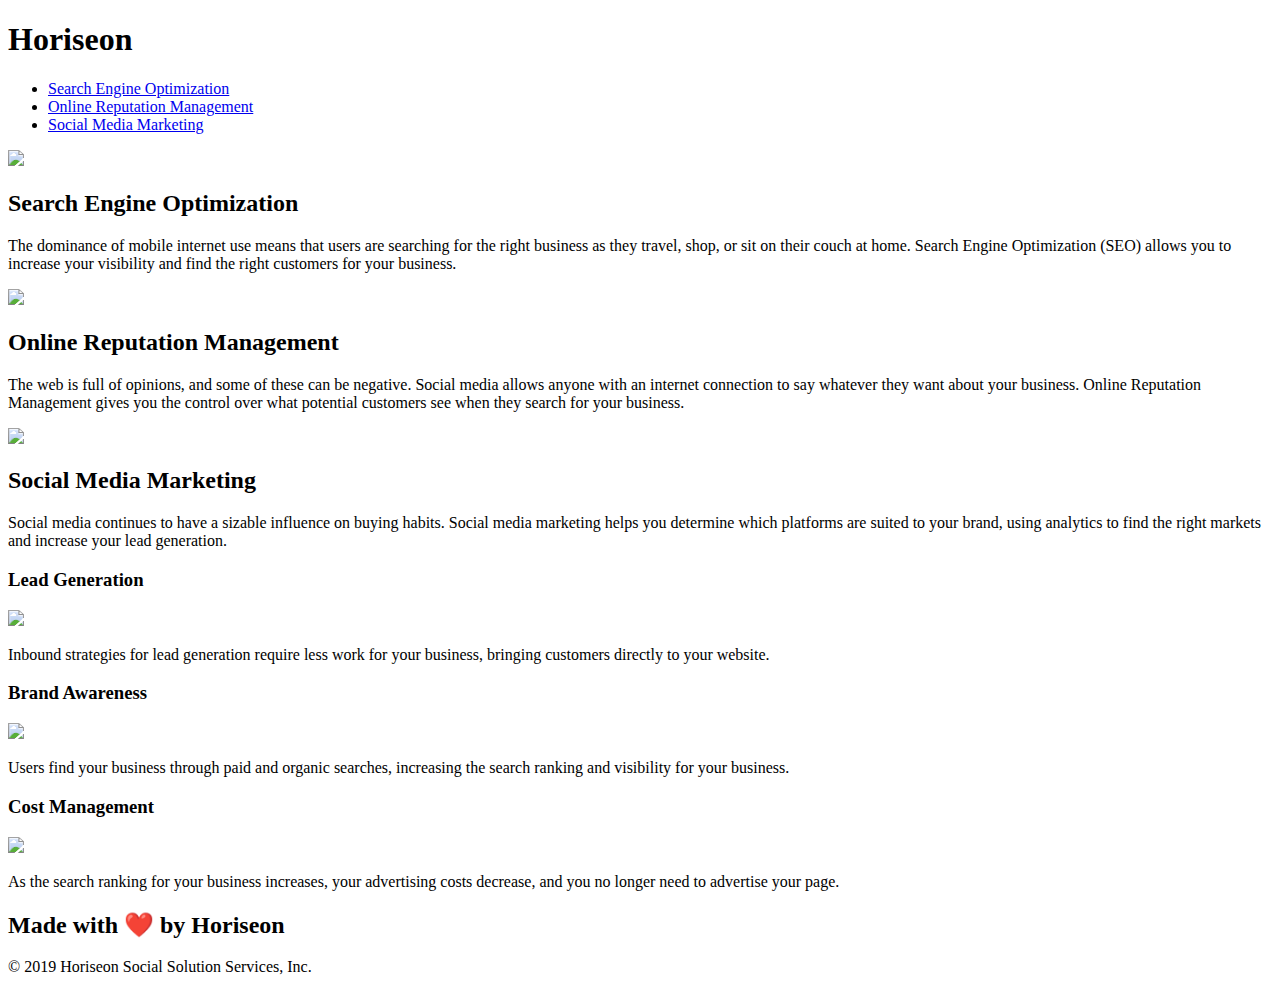
==== Develop/index.html @ 8c0cd7fe "test" ====
<!DOCTYPE html>
<html lang="en-us">

<head>
    <meta charset="UTF-8" />
    <link rel="stylesheet" href="./assets/css/style.css">
    <title>website</title>
</head>

<body1>
    <div class="header">
        <h1>Hori<span class="seo">seo</span>n</h1>
        <div>
            <ul>
                <li>
                    <a href="#search-engine-optimization">Search Engine Optimization</a>
                </li>
                <li>
                    <a href="#online-reputation-management">Online Reputation Management</a>
                </li>
                <li>
                    <a href="#social-media-marketing">Social Media Marketing</a>
                </li>
            </ul>
        </div>
    </div>
    <div class="hero"></div>
    <div class="content">
        <div class="search-engine-optimization">
            <img src="./assets/images/search-engine-optimization.jpg" class="float-left" />
            <h2>Search Engine Optimization</h2>
            <p>
                The dominance of mobile internet use means that users are searching for the right business as they travel, shop, or sit on their couch at home. Search Engine Optimization (SEO) allows you to increase your visibility and find the right customers for your business.
            </p>
        </div>
        <div id="online-reputation-management" class="online-reputation-management">
            <img src="./assets/images/online-reputation-management.jpg" class="float-right" />
            <h2>Online Reputation Management</h2>
            <p>
                The web is full of opinions, and some of these can be negative. Social media allows anyone with an internet connection to say whatever they want about your business. Online Reputation Management gives you the control over what potential customers see when they search for your business.
            </p>
        </div>
        <div id="social-media-marketing" class="social-media-marketing">
            <img src="./assets/images/social-media-marketing.jpg" class="float-left" />
            <h2>Social Media Marketing</h2>
            <p>
                Social media continues to have a sizable influence on buying habits. Social media marketing helps you determine which platforms are suited to your brand, using analytics to find the right markets and increase your lead generation.
            </p>
        </div>
    </div>
    <div class="benefits">
        <div class="benefit-lead">
            <h3>Lead Generation</h3>
            <img src="./assets/images/lead-generation.png" />
            <p>
                Inbound strategies for lead generation require less work for your business, bringing customers directly to your website.
            </p>
        </div>
        <div class="benefit-brand">
            <h3>Brand Awareness</h3>
            <img src="./assets/images/brand-awareness.png" />
            <p>
                Users find your business through paid and organic searches, increasing the search ranking and visibility for your business.
            </p>
        </div>
        <div class="benefit-cost">
            <h3>Cost Management</h3>
            <img src="./assets/images/cost-management.png"></img>
            <p>
                As the search ranking for your business increases, your advertising costs decrease, and you no longer need to advertise your page.
            </p>
        </div>
    </div>
    <div class="footer">
        <h2>Made with ❤️️ by Horiseon</h2>
        <p>
            &copy; 2019 Horiseon Social Solution Services, Inc.
        </p>
    </div>
</body>

</html>
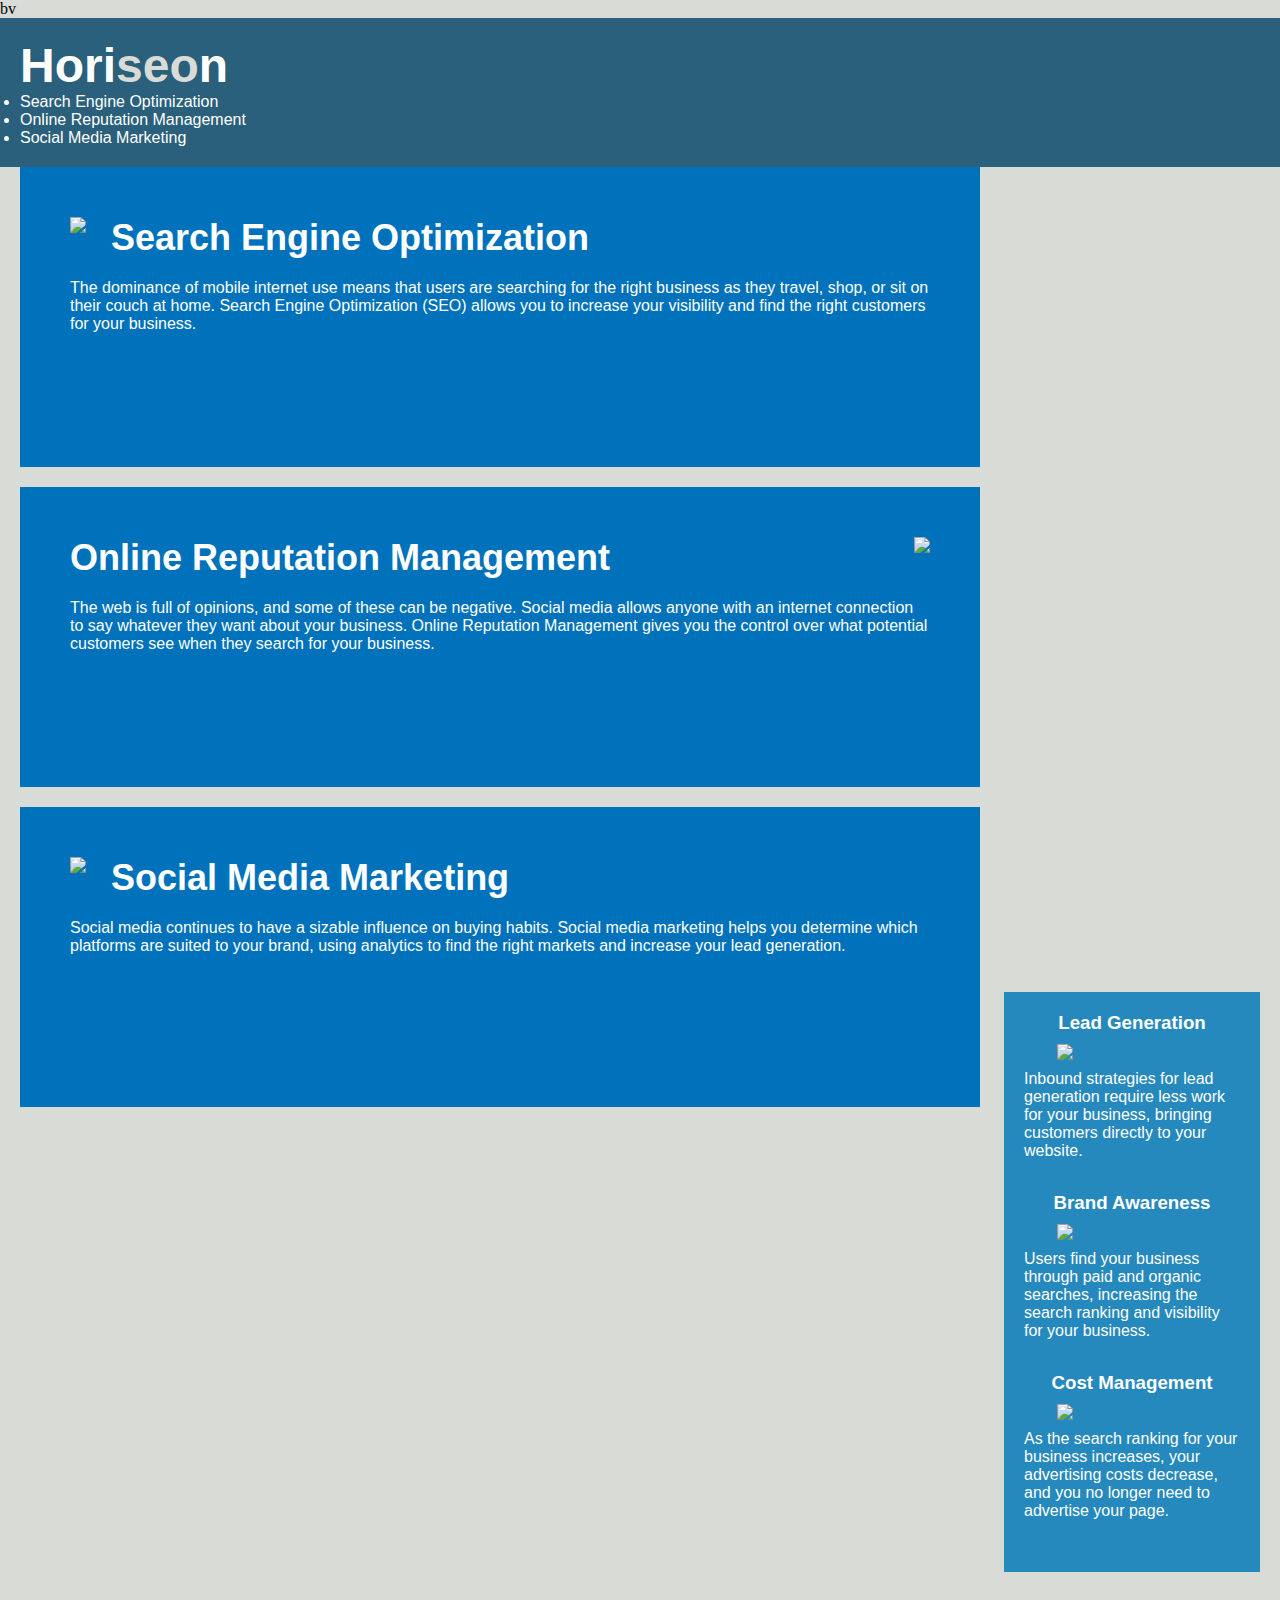
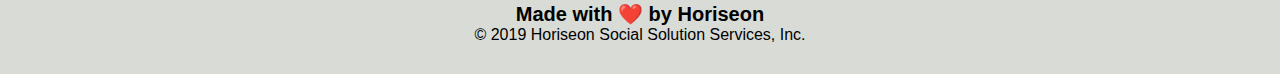
==== commit d6816d7e: "header and title edits" ====
--- a/Develop/index.html
+++ b/Develop/index.html
@@ -4,13 +4,17 @@
 <head>
     <meta charset="UTF-8" />
     <link rel="stylesheet" href="./assets/css/style.css">
-    <title>website</title>
+    <!--changed title-->
+    <title>Horiseon Social Solution Services, inc.</title>
 </head>
 
-<body1>
-    <div class="header">
+<body>bv  
+
+    <!--start header -->
+    <header> <!--changed from "div class=header" to "header" -->
         <h1>Hori<span class="seo">seo</span>n</h1>
-        <div>
+        <!--changed from div to nav-->
+        <nav>
             <ul>
                 <li>
                     <a href="#search-engine-optimization">Search Engine Optimization</a>
@@ -22,10 +26,15 @@
                     <a href="#social-media-marketing">Social Media Marketing</a>
                 </li>
             </ul>
-        </div>
-    </div>
-    <div class="hero"></div>
-    <div class="content">
+        </nav>
+    </header>
+     <!--end header-->
+     
+     
+    <div class="hero"></section>
+     
+
+    <dic class="content">
         <div class="search-engine-optimization">
             <img src="./assets/images/search-engine-optimization.jpg" class="float-left" />
             <h2>Search Engine Optimization</h2>
--- a/Develop/assets/css/style.css
+++ b/Develop/assets/css/style.css
@@ -0,0 +1,200 @@
+* {
+    box-sizing: border-box;
+    padding: 0;
+    margin: 0;
+}
+
+body {
+    background-color: #d9dcd6;
+}
+
+header {
+    padding: 20px;
+    font-family: 'Trebuchet MS', 'Lucida Sans Unicode', 'Lucida Grande', 'Lucida Sans', Arial, sans-serif;
+    background-color: #2a607c;
+    color: #ffffff;
+}
+
+header h1 {
+    display: inline-block;
+    font-size: 48px;
+}
+
+header h1 .seo {
+    color: #d9dcd6;
+}
+
+header div {
+    padding-top: 15px;
+    margin-right: 20px;
+    float: right;
+    font-family: 'Gill Sans', 'Gill Sans MT', Calibri, 'Trebuchet MS', sans-serif;
+    font-size: 20px;
+}
+
+header div ul {
+    list-style-type: none;
+}
+
+header div ul li {
+    display: inline-block;
+    margin-left: 25px;
+}
+
+a {
+    color: #ffffff;
+    text-decoration: none;
+}
+
+p {
+    font-size: 16px;
+}
+
+.hero {
+    height: 800px;
+    width: 100%;
+    margin-bottom: 25px;
+    background-image: url("../images/digital-marketing-meeting.jpg");
+    background-size: cover;
+    background-position: center;
+}
+
+.float-left {
+    float: left;
+    margin-right: 25px;
+}
+
+.float-right {
+    float: right;
+    margin-left: 25px;
+}
+
+.content {
+    width: 75%;
+    display: inline-block;
+    margin-left: 20px;
+}
+
+.benefits {
+    margin-right: 20px;
+    padding: 20px;
+    clear: both;
+    float: right;
+    width: 20%;
+    height: 100%;
+    font-family: 'Gill Sans', 'Gill Sans MT', Calibri, 'Trebuchet MS', sans-serif;
+    background-color: #2589bd;
+}
+
+.benefit-lead {
+    margin-bottom: 32px;
+    color: #ffffff;
+}
+
+.benefit-brand {
+    margin-bottom: 32px;
+    color: #ffffff;
+}
+
+.benefit-cost {
+    margin-bottom: 32px;
+    color: #ffffff;
+}
+
+.benefit-lead h3 {
+    margin-bottom: 10px;
+    text-align: center;
+}
+
+.benefit-brand h3 {
+    margin-bottom: 10px;
+    text-align: center;
+}
+
+.benefit-cost h3 {
+    margin-bottom: 10px;
+    text-align: center;
+}
+
+.benefit-lead img {
+    display: block;
+    margin: 10px auto;
+    max-width: 150px;
+}
+
+.benefit-brand img {
+    display: block;
+    margin: 10px auto;
+    max-width: 150px;
+}
+
+.benefit-cost img {
+    display: block;
+    margin: 10px auto;
+    max-width: 150px;
+}
+
+.search-engine-optimization {
+    margin-bottom: 20px;
+    padding: 50px;
+    height: 300px;
+    font-family: 'Gill Sans', 'Gill Sans MT', Calibri, 'Trebuchet MS', sans-serif;
+    background-color: #0072bb;
+    color: #ffffff;
+}
+
+.online-reputation-management {
+    margin-bottom: 20px;
+    padding: 50px;
+    height: 300px;
+    font-family: 'Gill Sans', 'Gill Sans MT', Calibri, 'Trebuchet MS', sans-serif;
+    background-color: #0072bb;
+    color: #ffffff;
+}
+
+.social-media-marketing {
+    margin-bottom: 20px;
+    padding: 50px;
+    height: 300px;
+    font-family: 'Gill Sans', 'Gill Sans MT', Calibri, 'Trebuchet MS', sans-serif;
+    background-color: #0072bb;
+    color: #ffffff;
+}
+
+.search-engine-optimization img {
+    max-height: 200px;
+}
+
+.online-reputation-management img {
+    max-height: 200px;
+}
+
+.social-media-marketing img {
+    max-height: 200px;
+}
+
+.search-engine-optimization h2 {
+    margin-bottom: 20px;
+    font-size: 36px;
+}
+
+.online-reputation-management h2 {
+    margin-bottom: 20px;
+    font-size: 36px;
+}
+
+.social-media-marketing h2 {
+    margin-bottom: 20px;
+    font-size: 36px;
+}
+
+.footer {
+    padding: 30px;
+    clear: both;
+    font-family: 'Trebuchet MS', 'Lucida Sans Unicode', 'Lucida Grande', 'Lucida Sans', Arial, sans-serif;
+    text-align: center;
+}
+
+.footer h2 {
+    font-size: 20px;
+}
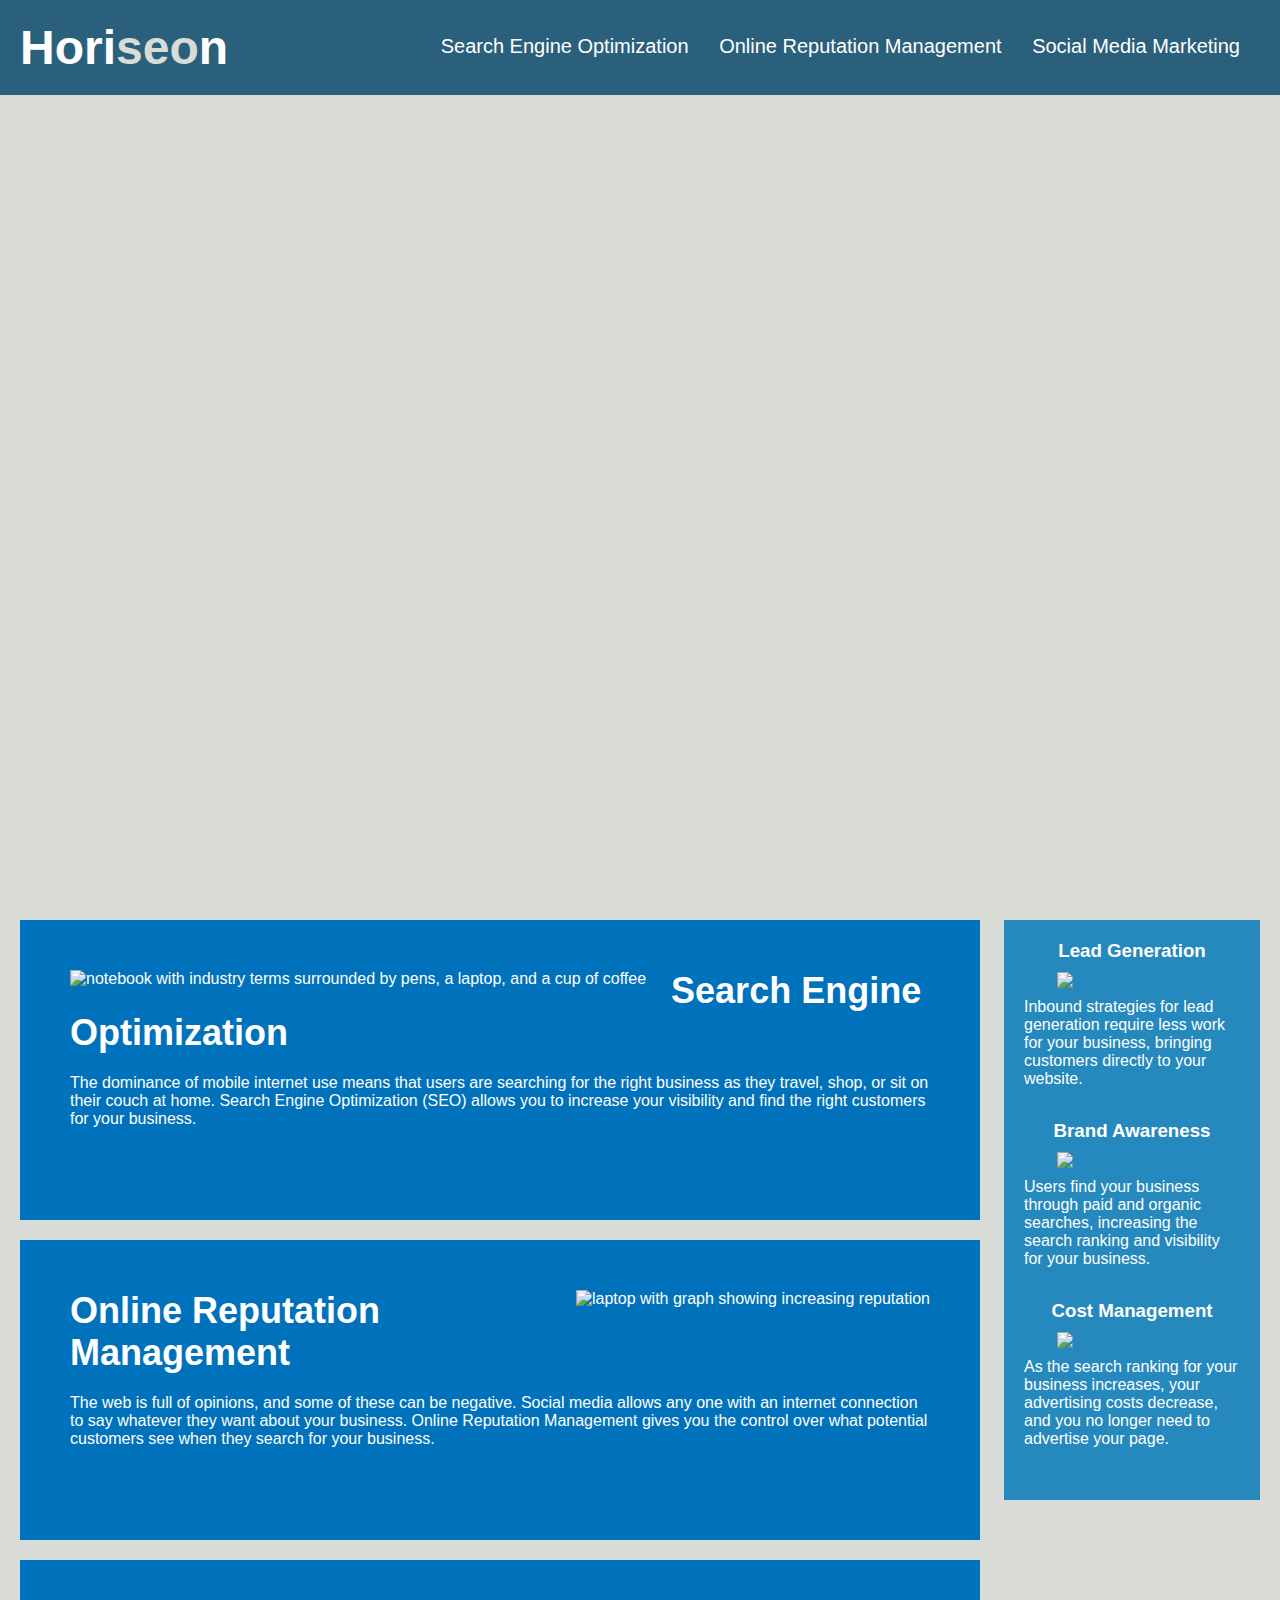
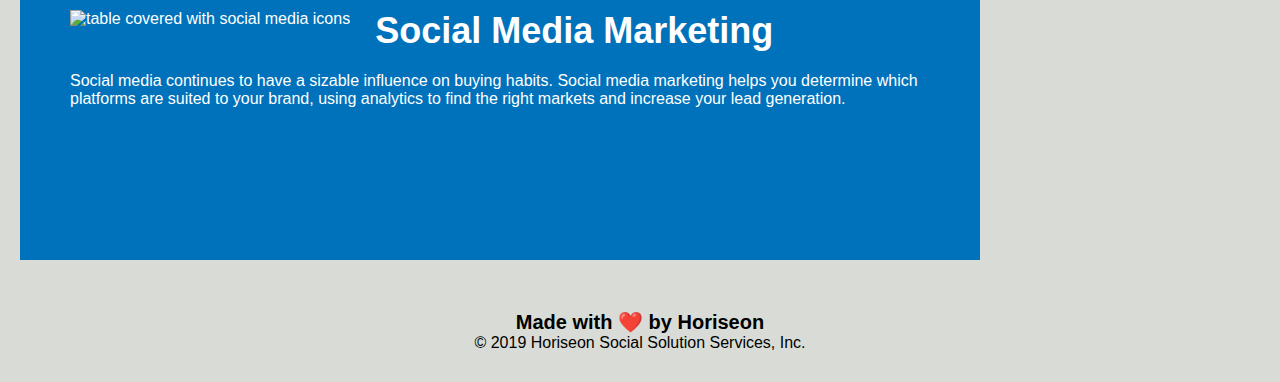
==== commit 6874fce0: "chnaged content formatting to semantic and added image alts" ====
--- a/Develop/index.html
+++ b/Develop/index.html
@@ -8,7 +8,7 @@
     <title>Horiseon Social Solution Services, inc.</title>
 </head>
 
-<body>bv  
+<body>  
 
     <!--start header -->
     <header> <!--changed from "div class=header" to "header" -->
@@ -31,32 +31,47 @@
      <!--end header-->
      
      
-    <div class="hero"></section>
-     
+     <!--Start hero-->
+     <!--changed from div to section-->
+     <section class="hero"></section>
+     <!--end hero-->
 
-    <dic class="content">
-        <div class="search-engine-optimization">
-            <img src="./assets/images/search-engine-optimization.jpg" class="float-left" />
+    <!--start content-->
+    <!--changed from div to section--> 
+    <section class="content">
+
+        <!--added id to search engine optimization-->
+        <!--changed from div to article -->
+        <article id="search-engine-optimization" class="search-engine-optimization">
+            <!--added img alt--> 
+            <img src="./assets/images/search-engine-optimization.jpg" alt="notebook with industry terms surrounded by pens, a laptop, and a cup of coffee" class="float-left" />
             <h2>Search Engine Optimization</h2>
             <p>
                 The dominance of mobile internet use means that users are searching for the right business as they travel, shop, or sit on their couch at home. Search Engine Optimization (SEO) allows you to increase your visibility and find the right customers for your business.
             </p>
-        </div>
-        <div id="online-reputation-management" class="online-reputation-management">
-            <img src="./assets/images/online-reputation-management.jpg" class="float-right" />
+        </article>
+
+        <!--changed from div to article-->
+        <article id="online-reputation-management" class="online-reputation-management">
+            <!--added img alt-->
+            <img src="./assets/images/online-reputation-management.jpg" alt="laptop with graph showing increasing reputation" class="float-right" />
             <h2>Online Reputation Management</h2>
             <p>
-                The web is full of opinions, and some of these can be negative. Social media allows anyone with an internet connection to say whatever they want about your business. Online Reputation Management gives you the control over what potential customers see when they search for your business.
+                The web is full of opinions, and some of these can be negative. Social media allows any one with an internet connection to say whatever they want about your business. Online Reputation Management gives you the control over what potential customers see when they search for your business.
             </p>
-        </div>
-        <div id="social-media-marketing" class="social-media-marketing">
-            <img src="./assets/images/social-media-marketing.jpg" class="float-left" />
+        </article>
+
+        <!--changed from div to article-->
+        <article id="social-media-marketing" class="social-media-marketing">
+            <!--added img alt-->
+            <img src="./assets/images/social-media-marketing.jpg" alt="table covered with social media icons" class="float-left" />
             <h2>Social Media Marketing</h2>
             <p>
                 Social media continues to have a sizable influence on buying habits. Social media marketing helps you determine which platforms are suited to your brand, using analytics to find the right markets and increase your lead generation.
             </p>
-        </div>
-    </div>
+        </article>
+    </section>
+    
     <div class="benefits">
         <div class="benefit-lead">
             <h3>Lead Generation</h3>
--- a/Develop/assets/css/style.css
+++ b/Develop/assets/css/style.css
@@ -8,6 +8,7 @@
     background-color: #d9dcd6;
 }
 
+/*changed from .header to header */
 header {
     padding: 20px;
     font-family: 'Trebuchet MS', 'Lucida Sans Unicode', 'Lucida Grande', 'Lucida Sans', Arial, sans-serif;
@@ -24,7 +25,8 @@
     color: #d9dcd6;
 }
 
-header div {
+/*changed from div to nav*/
+header nav {
     padding-top: 15px;
     margin-right: 20px;
     float: right;
@@ -32,11 +34,13 @@
     font-size: 20px;
 }
 
-header div ul {
+/*changed from div to nav*/
+header nav ul {
     list-style-type: none;
 }
 
-header div ul li {
+/*changed from div to nav*/
+header nav ul li {
     display: inline-block;
     margin-left: 25px;
 }
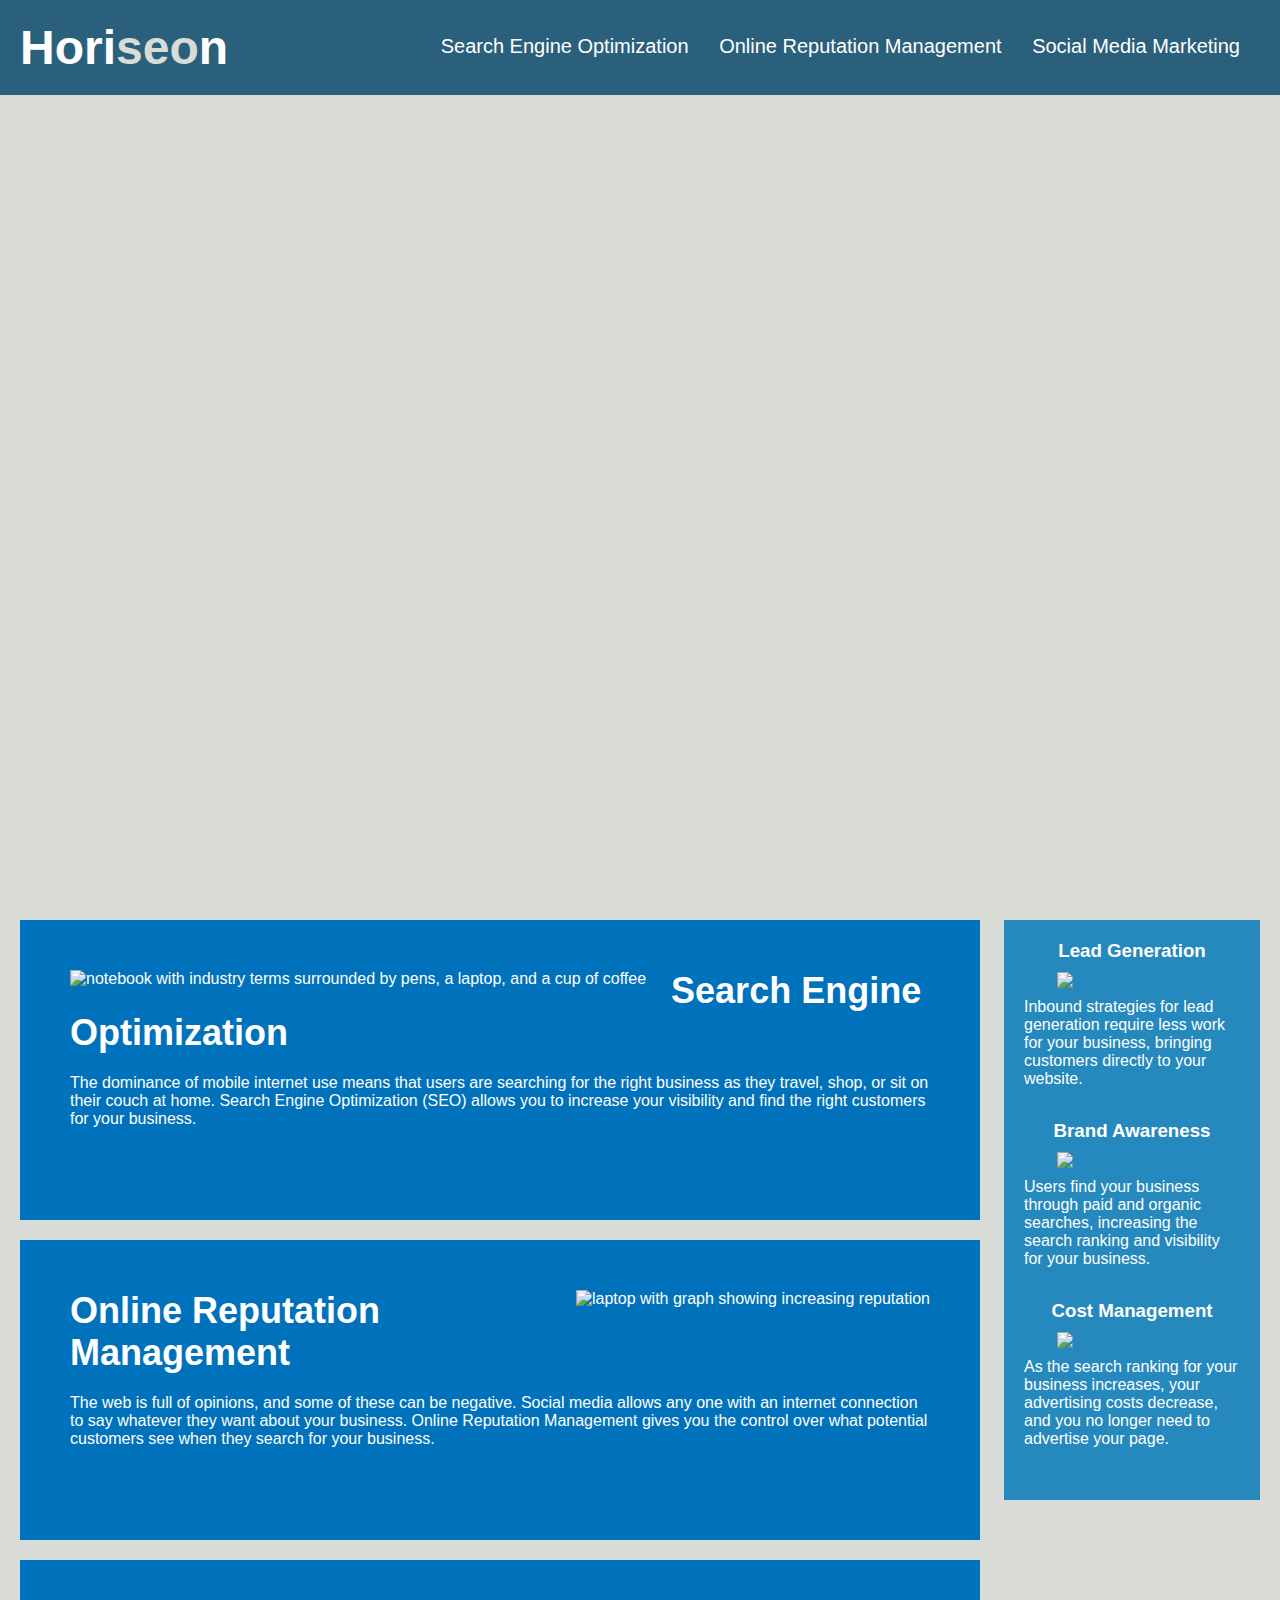
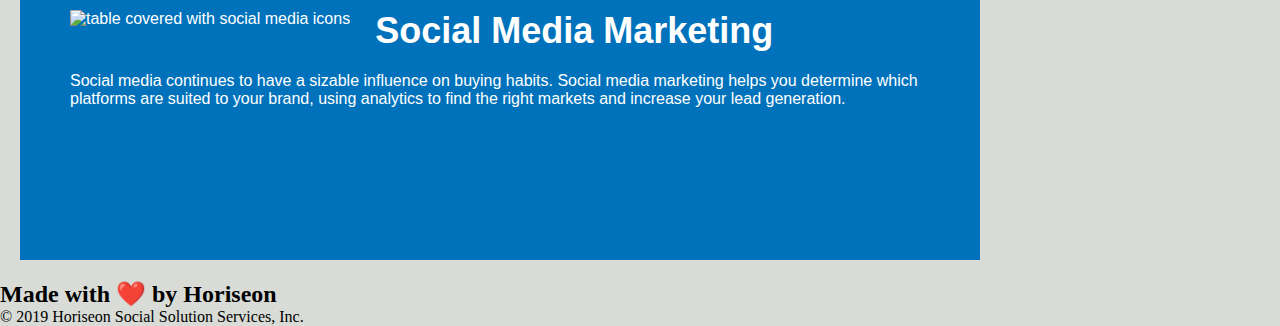
==== commit 20be94eb: "updated footer" ====
--- a/Develop/index.html
+++ b/Develop/index.html
@@ -32,8 +32,8 @@
      
      
      <!--Start hero-->
-     <!--changed from div to section-->
-     <section class="hero"></section>
+     <!--changed from div to section, added title-->
+     <section class="hero" title="three men and a woman working around a conference table"></section>
      <!--end hero-->
 
     <!--start content-->
@@ -71,36 +71,48 @@
             </p>
         </article>
     </section>
-    
-    <div class="benefits">
-        <div class="benefit-lead">
+<!--end content-->
+
+<!--start benefits-->
+    <!--changed from div to section-->
+    <section class="benefits">
+        <!--changed from div to article-->
+        <article class="benefit-lead">
             <h3>Lead Generation</h3>
             <img src="./assets/images/lead-generation.png" />
             <p>
                 Inbound strategies for lead generation require less work for your business, bringing customers directly to your website.
             </p>
-        </div>
-        <div class="benefit-brand">
+        </article>
+        <!--changed from div to article-->
+        <article class="benefit-brand">
             <h3>Brand Awareness</h3>
             <img src="./assets/images/brand-awareness.png" />
             <p>
                 Users find your business through paid and organic searches, increasing the search ranking and visibility for your business.
             </p>
-        </div>
-        <div class="benefit-cost">
+        </article>
+        <!--changed from div to article-->
+        <article class="benefit-cost">
             <h3>Cost Management</h3>
             <img src="./assets/images/cost-management.png"></img>
             <p>
                 As the search ranking for your business increases, your advertising costs decrease, and you no longer need to advertise your page.
             </p>
-        </div>
-    </div>
-    <div class="footer">
+        </article>
+    </section>
+<!--end benefits-->
+
+
+<!--start footer-->
+<!--changed from div to footer-->
+    <footer>
         <h2>Made with ❤️️ by Horiseon</h2>
         <p>
             &copy; 2019 Horiseon Social Solution Services, Inc.
         </p>
-    </div>
+    </footer>
+<!--end footer-->
 </body>
 
 </html>
